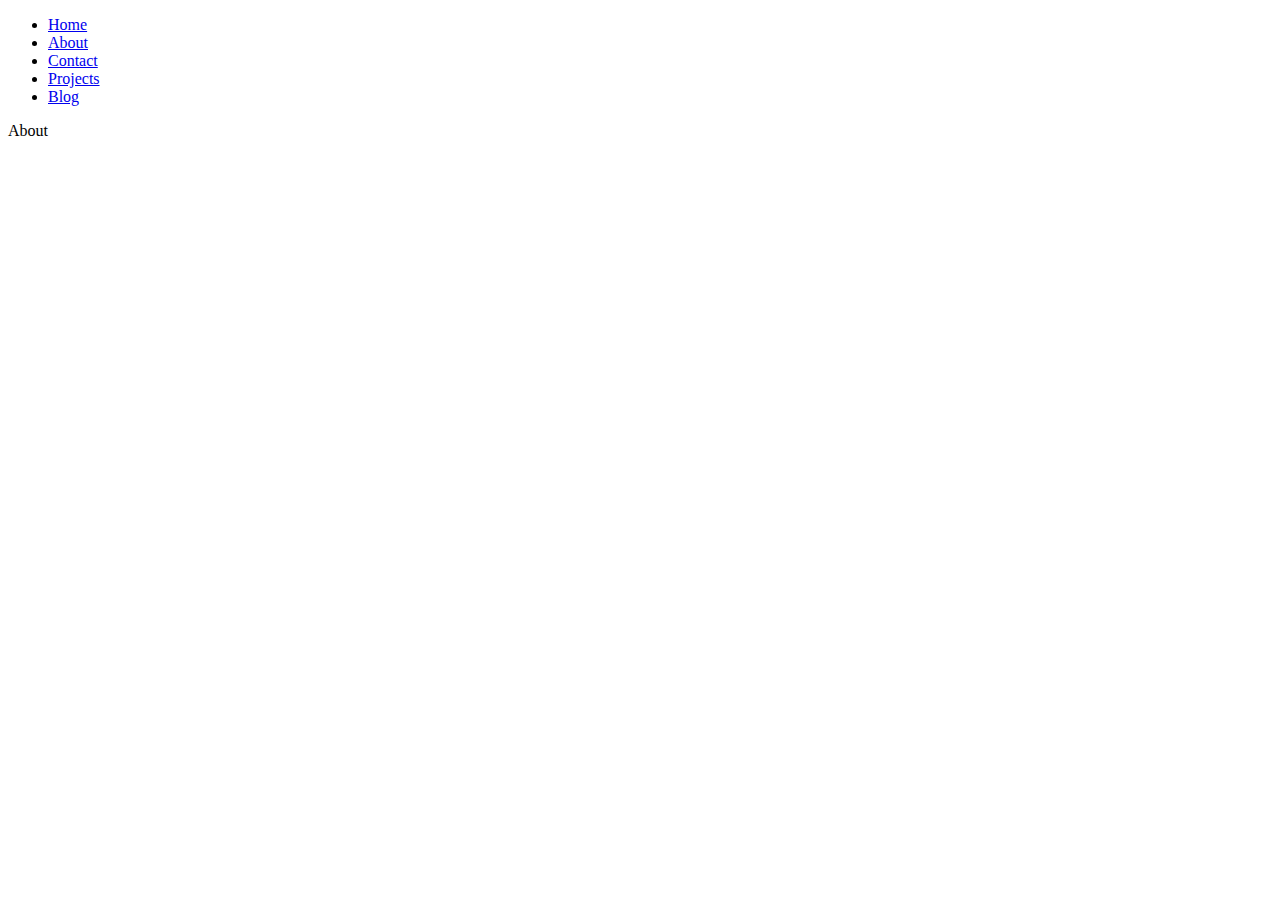
==== about.html @ 5b806e68 "initial commit" ====
<!DOCTYPE html>
<html lang="en">
<head>
  <meta charset="UTF-8">
  <meta name="viewport" content="width=device-width, initial-scale=1.0">
  <title>Document</title>
</head>
<body>
   <ul>
    <li><a href="index.html">Home</a></li>
  <li><a href="about.html">About</a></li>
  <li><a href="contact.html">Contact</a></li>
  <li><a href="projects.html">Projects</a></li>
  <li><a href="blog.html">Blog</a></li>
</ul>
  About
</body>
</html>
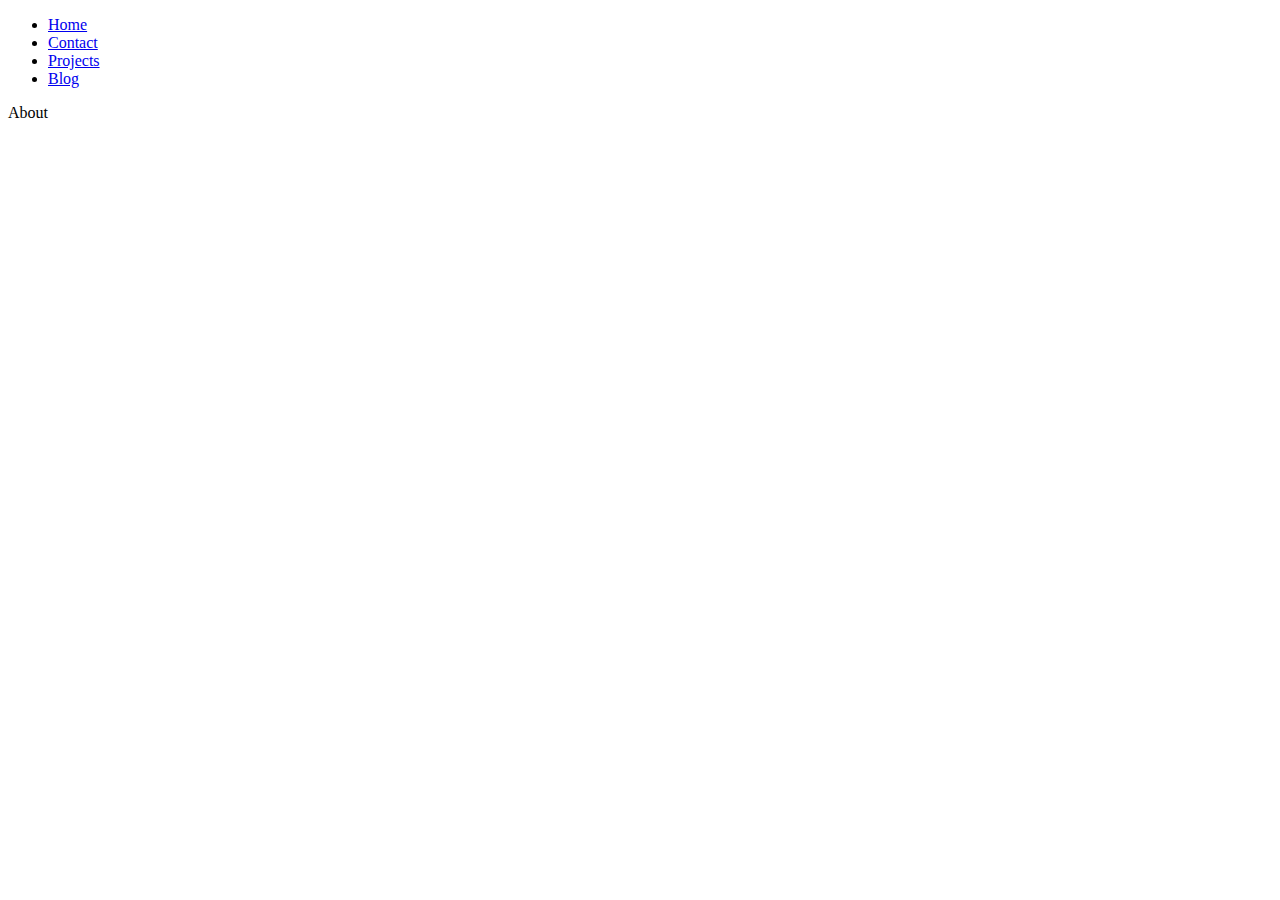
==== commit 4f5d4834: "project 10" ====
--- a/about.html
+++ b/about.html
@@ -8,7 +8,6 @@
 <body>
    <ul>
     <li><a href="index.html">Home</a></li>
-  <li><a href="about.html">About</a></li>
   <li><a href="contact.html">Contact</a></li>
   <li><a href="projects.html">Projects</a></li>
   <li><a href="blog.html">Blog</a></li>
